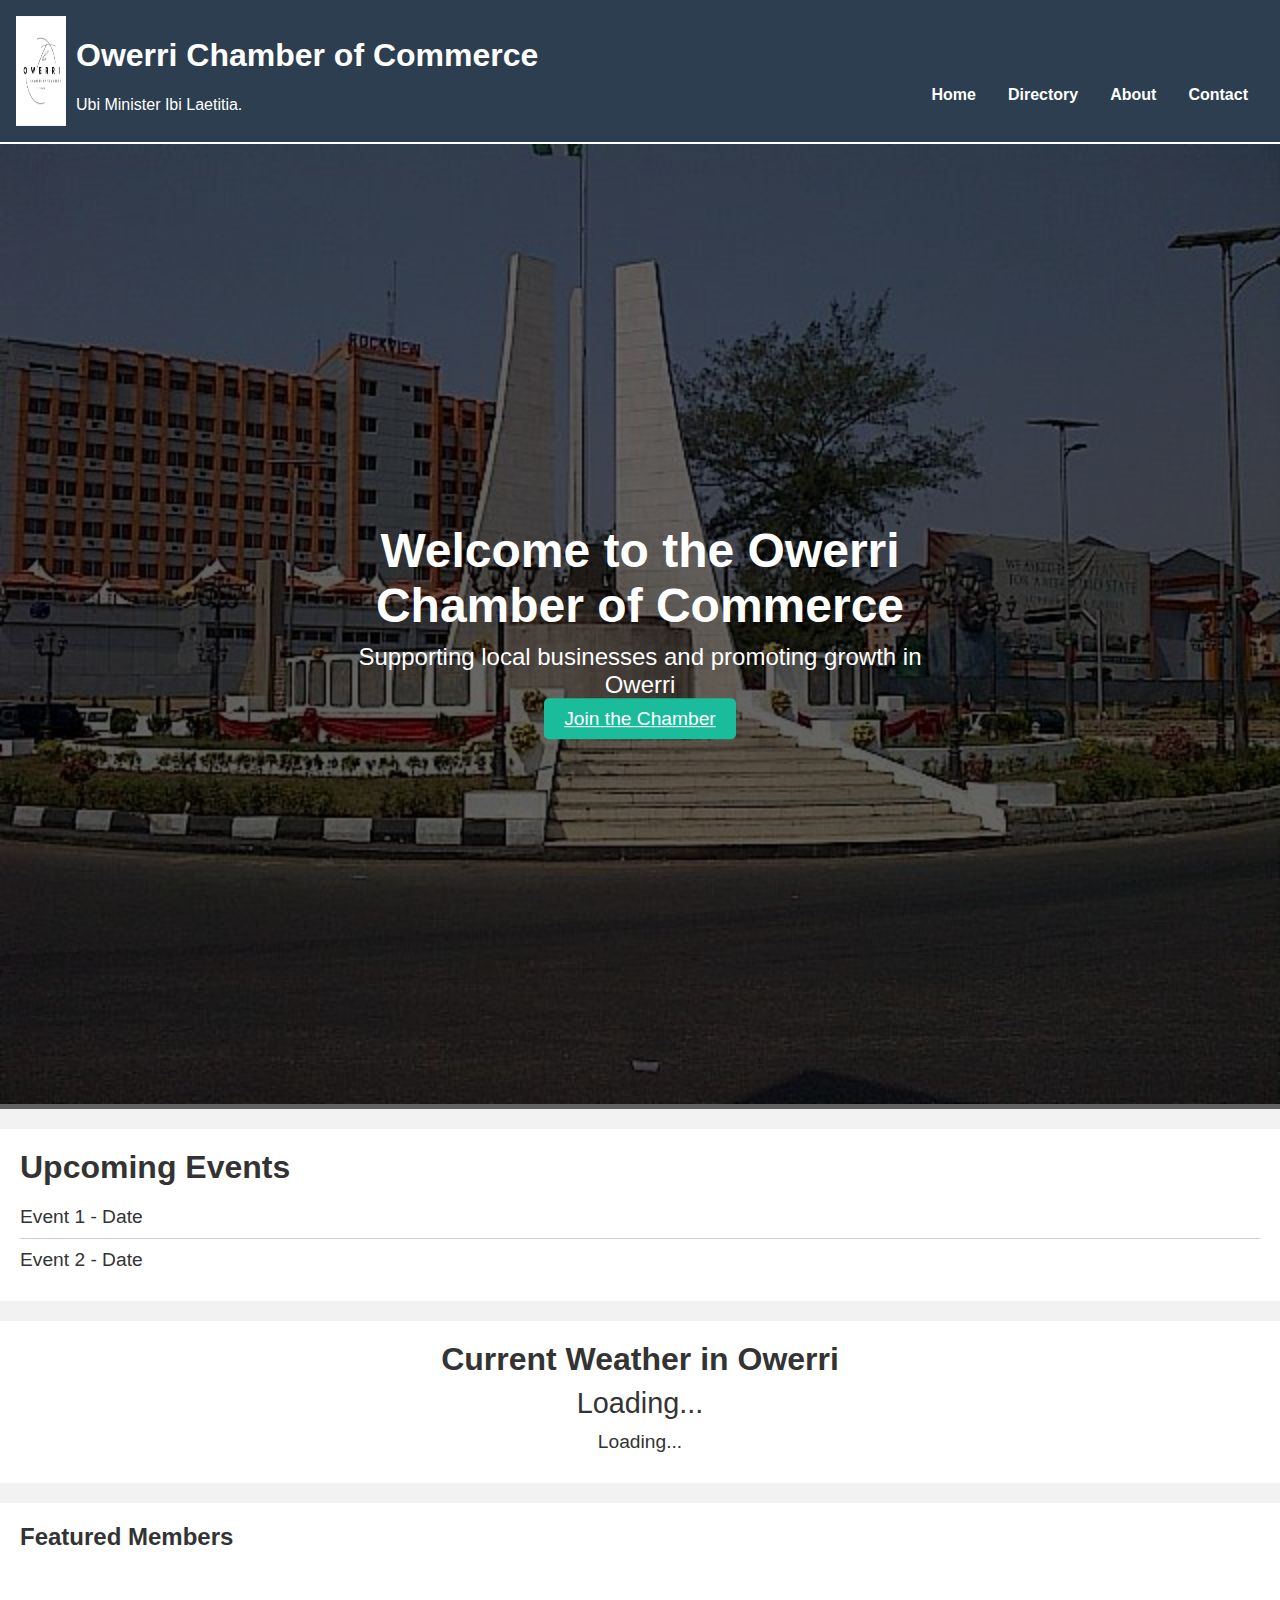
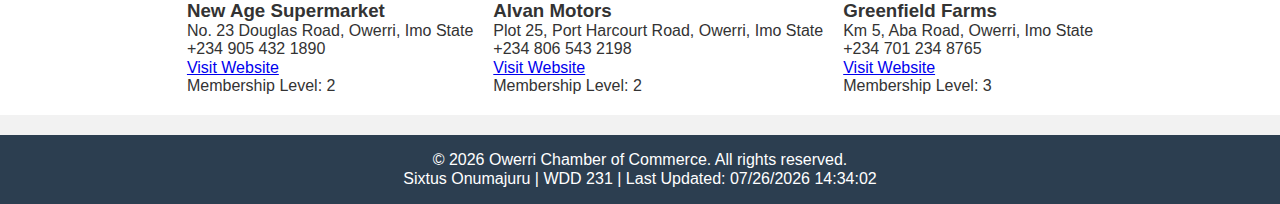
==== chamber/index.html @ 74a71326 "added chanber index.html" ====
<!DOCTYPE html>
<html lang="en">

<head>
    <meta charset="UTF-8">
    <meta name="viewport" content="width=device-width, initial-scale=1.0">
    <meta name="description" content="Owerri Chamber of Commerce - Business Directory">
    <meta name="author" content="Sixtus Onumajuru">
    <title>Owerri Chamber of Commerce - Business Directory</title>

    <!-- Favicon -->
    <link rel="icon" href="images/favicon.ico" type="image/x-icon">

    <!-- Social Media Meta -->
    <meta property="og:title" content="Owerri Chamber of Commerce Directory">
    <meta property="og:type" content="website">
    <meta property="og:image" content="https://jiggabyte.github.io/wdd231/chamber/images/Owerri.jpg">
    <meta property="og:url" content="https://jiggabyte.github.io/wdd231/chamber/directory.html">

    <!-- CSS -->
    <link rel="stylesheet" href="styles/reset.css">
    <link rel="stylesheet" href="styles/style.css">
</head>

<body>
    <header>
        <div>
            <img src="images/logo.png" alt="Owerri chamber of commerce logo">
            
            <div>
                <h1>Owerri Chamber of Commerce</h1>
                <p> Ubi Minister Ibi Laetitia.</p>
            </div>
        </div>

        <span id="menuBtn"></span>

        <br><br><br><br><br><br>
       
        <nav>
            <ul id="listNav">
                <li class="active"><a href="directory.html">Home</a></li>
                <li><a href="#">Directory</a></li>
                <li><a href="#">About</a></li>
                <li><a href="#">Contact</a></li>
            </ul>
        </nav>
    </header>

    <main>
        <!-- Hero Section -->
    <section class="hero">
       
        <img src="images/hero.jpeg" alt="Owerri City">
        <div class="overlay"></div>
        <div class="hero-text">
            <h1>Welcome to the Owerri Chamber of Commerce</h1>
            <p>Supporting local businesses and promoting growth in Owerri</p>
            <a href="join.html" class="cta-button">Join the Chamber</a>
        </div>

    </section>

    <!-- Current Events Section -->
    <section class="events">
        <h2>Upcoming Events</h2>
        <ul>
            <li>Event 1 - Date</li>
            <li>Event 2 - Date</li>
            <!-- Add more events -->
        </ul>
    </section>

    <!-- Weather Section -->
    <section class="weather">
        <h2>Current Weather in Owerri</h2>
        <p id="current-temperature">Loading...</p>
        <p id="weather-description">Loading...</p>
        <div id="forecast">
            <!-- 3-day forecast goes here -->
        </div>
    </section>

    <!-- Company Spotlight Section -->
    <section class="spotlights">
        <h2>Featured Members</h2>
        <div class="spotlight-container">
            <!-- Spotlighted companies will be injected here using JavaScript -->
        </div>
    </section>
    </main>

    <footer>
        <p>&copy; <span id="currentYear"></span> Owerri Chamber of Commerce. All rights reserved.</p>
        <p>Sixtus Onumajuru | WDD 231 | Last Updated: <span id="lastModified"></span></p>
    </footer>

    <!-- JavaScript -->
    <script src="scripts/script.js" defer></script>
</body>

</html>
---- chamber/styles/style.css ----
/* Basic reset */
* {
    margin: 0;
    padding: 0;
    box-sizing: border-box;
}

body {
    font-family: Roboto, sans-serif;
    color: #333333;
    background-color: #f2f2f2;
    height: 100%;
}

header {
    background-color: #2c3e50;
    color: #ffffff;
    padding: 1rem;
    text-align: center;
    display: flex;
    justify-content: space-between;
}

header div {
    display: flex;
    flex-direction: row;
}

header div div {
    display: flex;
    flex-direction: column;
    text-align: left;
}

header div img {
    width: 50px;
    margin-right: 10px;
}

.menu {
    display: flex;
    justify-content: center;
}

.menu button {
    margin: 10px;
    padding: 5px;
}

.menu button img {
    width: 25px;
}

nav ul {
    list-style: none;
    display: flex;
    justify-content: center;
    margin-top: 20%;
}

nav ul li {
    margin: 0 1rem;
}

nav ul li a {
    color: #ffffff;
    text-decoration: none;
    font-weight: bold;
}

.hero {
    position: relative;
    text-align: center;
    color: white;
    border-top: 2px solid #ffffff;
}

.hero img {
    width: 100%;
    height: auto;
}

.hero-text {
    position: absolute;
    top: 50%;
    left: 50%;
    transform: translate(-50%, -50%);
    text-align: center;
}

.hero h1 {
    font-size: 3rem;
    margin: 0;
}

.hero p {
    font-size: 1.5rem;
    margin: 10px 0;
}

.overlay {
    position: absolute;
    left: 0;
    top: 0;
    display: block;
    width: 100%;
    height: 100%;
    background-color: rgba(0, 0, 0, 0.6);
}

.cta-button {
    background-color: #1abc9c;
    color: white;
    padding: 10px 20px;
    border-radius: 5px;
    font-size: 1.2rem;
    transition: background-color 0.3s ease;
}

.cta-button:hover {
    background-color: #16a085;
}


.events {
    padding: 20px;
    background-color: #ffffff;
    margin: 20px 0;
}

.events h2 {
    font-size: 2rem;
    margin-bottom: 10px;
}

.events ul {
    list-style-type: none;
    padding: 0;
}

.events ul li {
    padding: 10px 0;
    font-size: 1.2rem;
    border-bottom: 1px solid #ccc;
}

.events ul li:last-child {
    border-bottom: none;
}


.weather {
    background-color: #ffffff;
    padding: 20px;
    text-align: center;
    margin: 20px 0;
}

.weather h2 {
    font-size: 2rem;
}

#current-temperature {
    font-size: 1.8rem;
    margin: 10px 0;
}

#weather-description {
    font-size: 1.2rem;
}

#forecast {
    margin-top: 10px;
}

/* Company Spotlight Section */
.spotlights {
    padding: 20px;
    background-color: #ffffff;
    margin: 20px 0;
}

.spotlights h2 {
    margin-bottom: 50px;
}

.spotlight-container {
    display: flex;
    flex-wrap: wrap;
    gap: 20px;
    justify-content: center;
}

.spotlight {
    background-color: #f7f7f7;
    padding: 15px;
    border: 1px solid #ccc;
    text-align: center;
    width: 100%;
    max-width: 300px;
}

.spotlight img {
    max-width: 100px;
    height: auto;
    margin-bottom: 10px;
}

.spotlight h3 {
    font-size: 1.5rem;
    margin-bottom: 5px;
}

.spotlight p {
    font-size: 1rem;
    margin: 5px 0;
}

footer {
    position: relative;
    bottom: 0;
    background-color: #2c3e50;
    color: #ffffff;
    text-align: center;
    padding: 1rem;
    width: 100%;
}

#listNav {
    display: flex;
}

@media screen and (max-width: 768px) {
    header {
        display: flex;
        flex-direction: column;
        padding-left: 0;
        padding-right: 0;
        padding-bottom: 0;
    }

    header div {
        margin-left: 20px;
        margin-right: 20px;
    }

    header div img {
        width: 100px;
    }

    .active {
        background-color: #666;
        margin: 0;
        padding: 10px;
  
    }

    #menuBtn::before {
        content: "\2630";
        text-align: right;
        position: absolute;
        top: 170px;
        right: 10px;
        margin-top: 50px;
        margin-right: 50px;
        font-size: 1.5em;
    }

    #menuBtn.open::before {
        content: "X";
        text-align: right;
        position: absolute;
        top: 170px;
        right: 10px;
        margin-top: 50px;
        margin-right: 50px;
        font-size: 1.5em;
    }

    .close::after {
        display: none;
    }


    body {
        height: auto;
    }

    #listNav {
        display: none;
        flex-direction: column;
        background-color: #333333;
        margin-top: 0;
        margin-left: 0;
        margin-right: 0;
        width: 100%;
    }

    nav ul li {
        margin: 10px;
    }

    .hero h1 {
        font-size: 1.5rem;
    }

    .hero p {
        font-size: 1.5rem;
    }

    .spotlight-container {
        justify-content: space-around;
    }

    .spotlight {
        width: calc(33% - 20px);
    }


    footer {
        position: relative;
        bottom: 0;
        background-color: #2c3e50;
        color: #ffffff;
        text-align: center;
        padding: 1rem;
        width: 100%;
    }
}
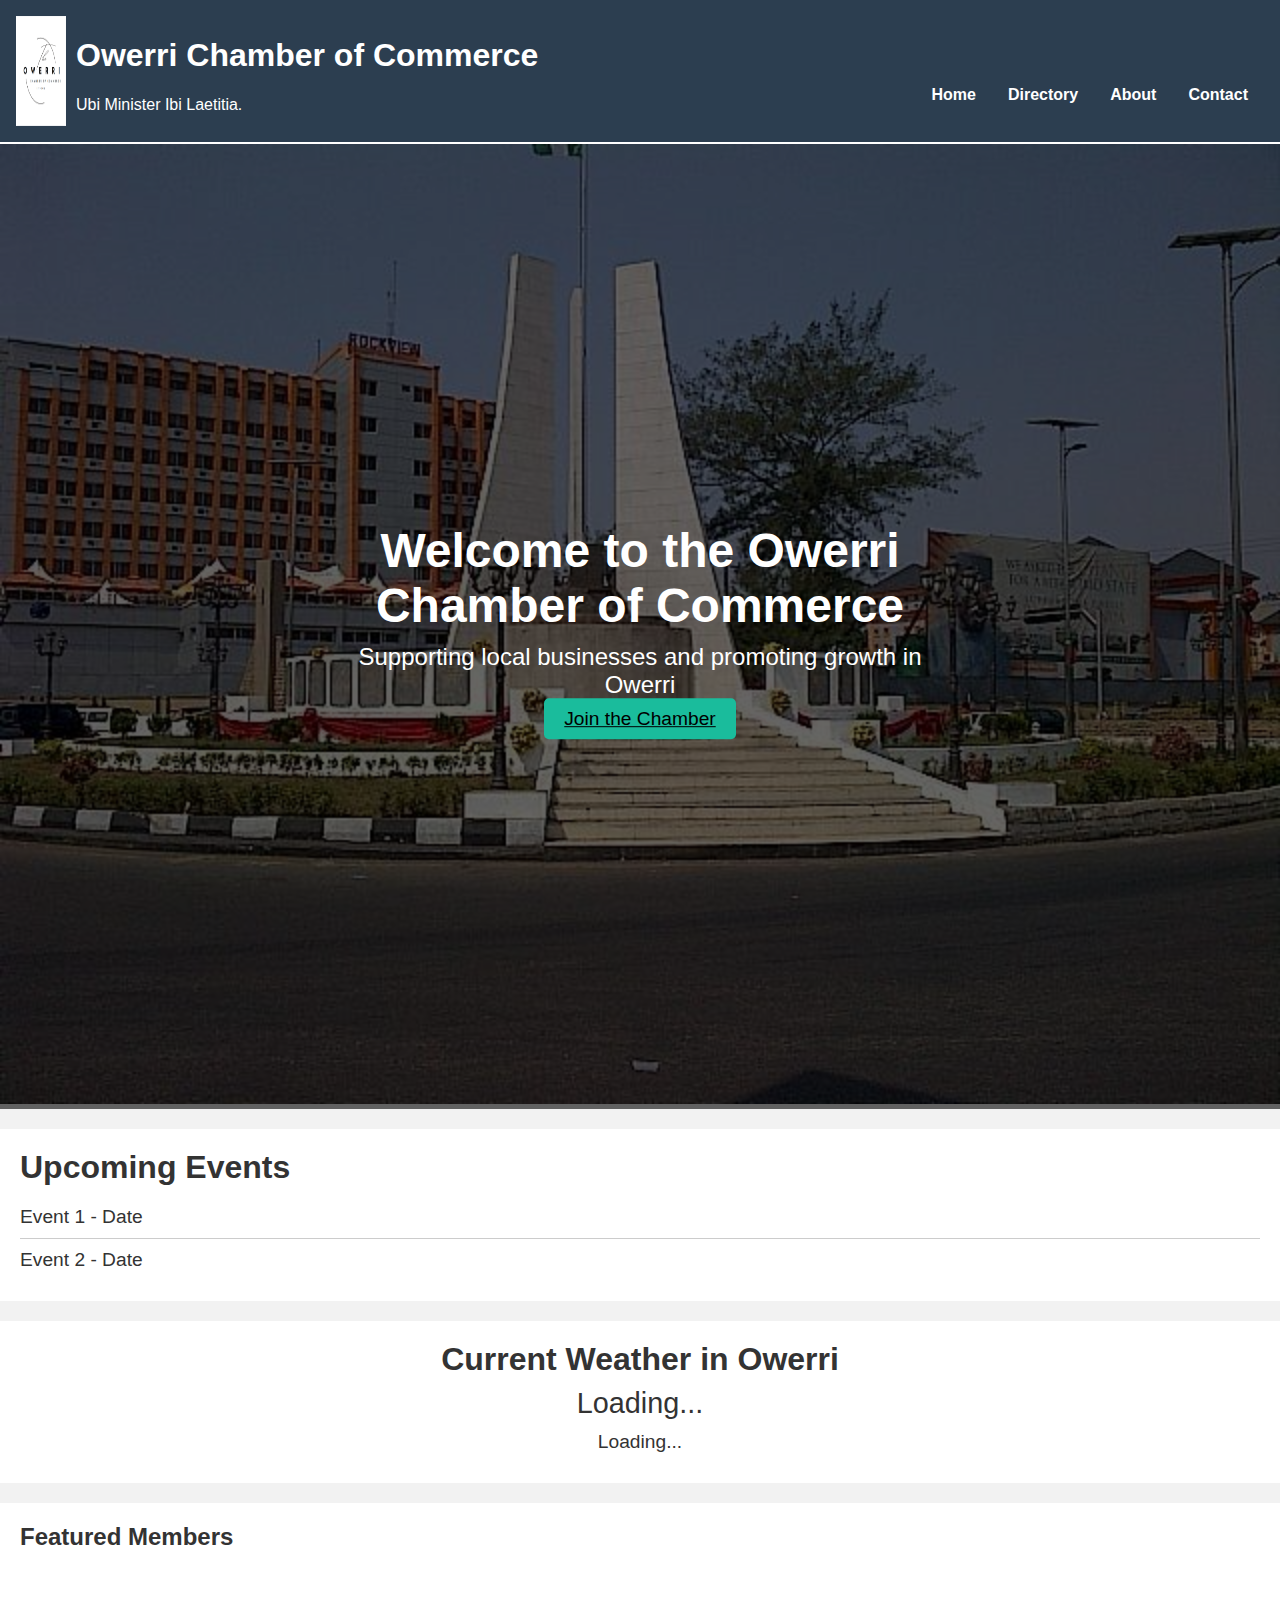
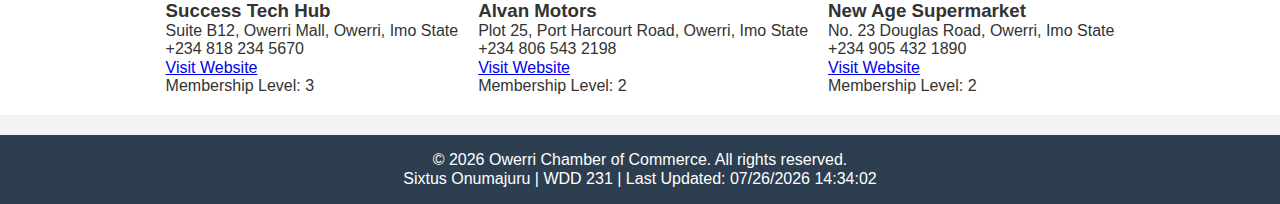
==== commit 41ef936d: "added bug fix" ====
--- a/chamber/index.html
+++ b/chamber/index.html
@@ -39,8 +39,8 @@
        
         <nav>
             <ul id="listNav">
-                <li class="active"><a href="directory.html">Home</a></li>
-                <li><a href="#">Directory</a></li>
+                <li class="active"><a href="index.html">Home</a></li>
+                <li><a href="directory.html">Directory</a></li>
                 <li><a href="#">About</a></li>
                 <li><a href="#">Contact</a></li>
             </ul>
@@ -51,7 +51,7 @@
         <!-- Hero Section -->
     <section class="hero">
        
-        <img src="images/hero.jpeg" alt="Owerri City">
+        <img src="images/hero.jpeg" loading="lazy" alt="Owerri City">
         <div class="overlay"></div>
         <div class="hero-text">
             <h1>Welcome to the Owerri Chamber of Commerce</h1>
--- a/chamber/styles/style.css
+++ b/chamber/styles/style.css
@@ -110,7 +110,7 @@
 
 .cta-button {
     background-color: #1abc9c;
-    color: white;
+    color: #000000;
     padding: 10px 20px;
     border-radius: 5px;
     font-size: 1.2rem;
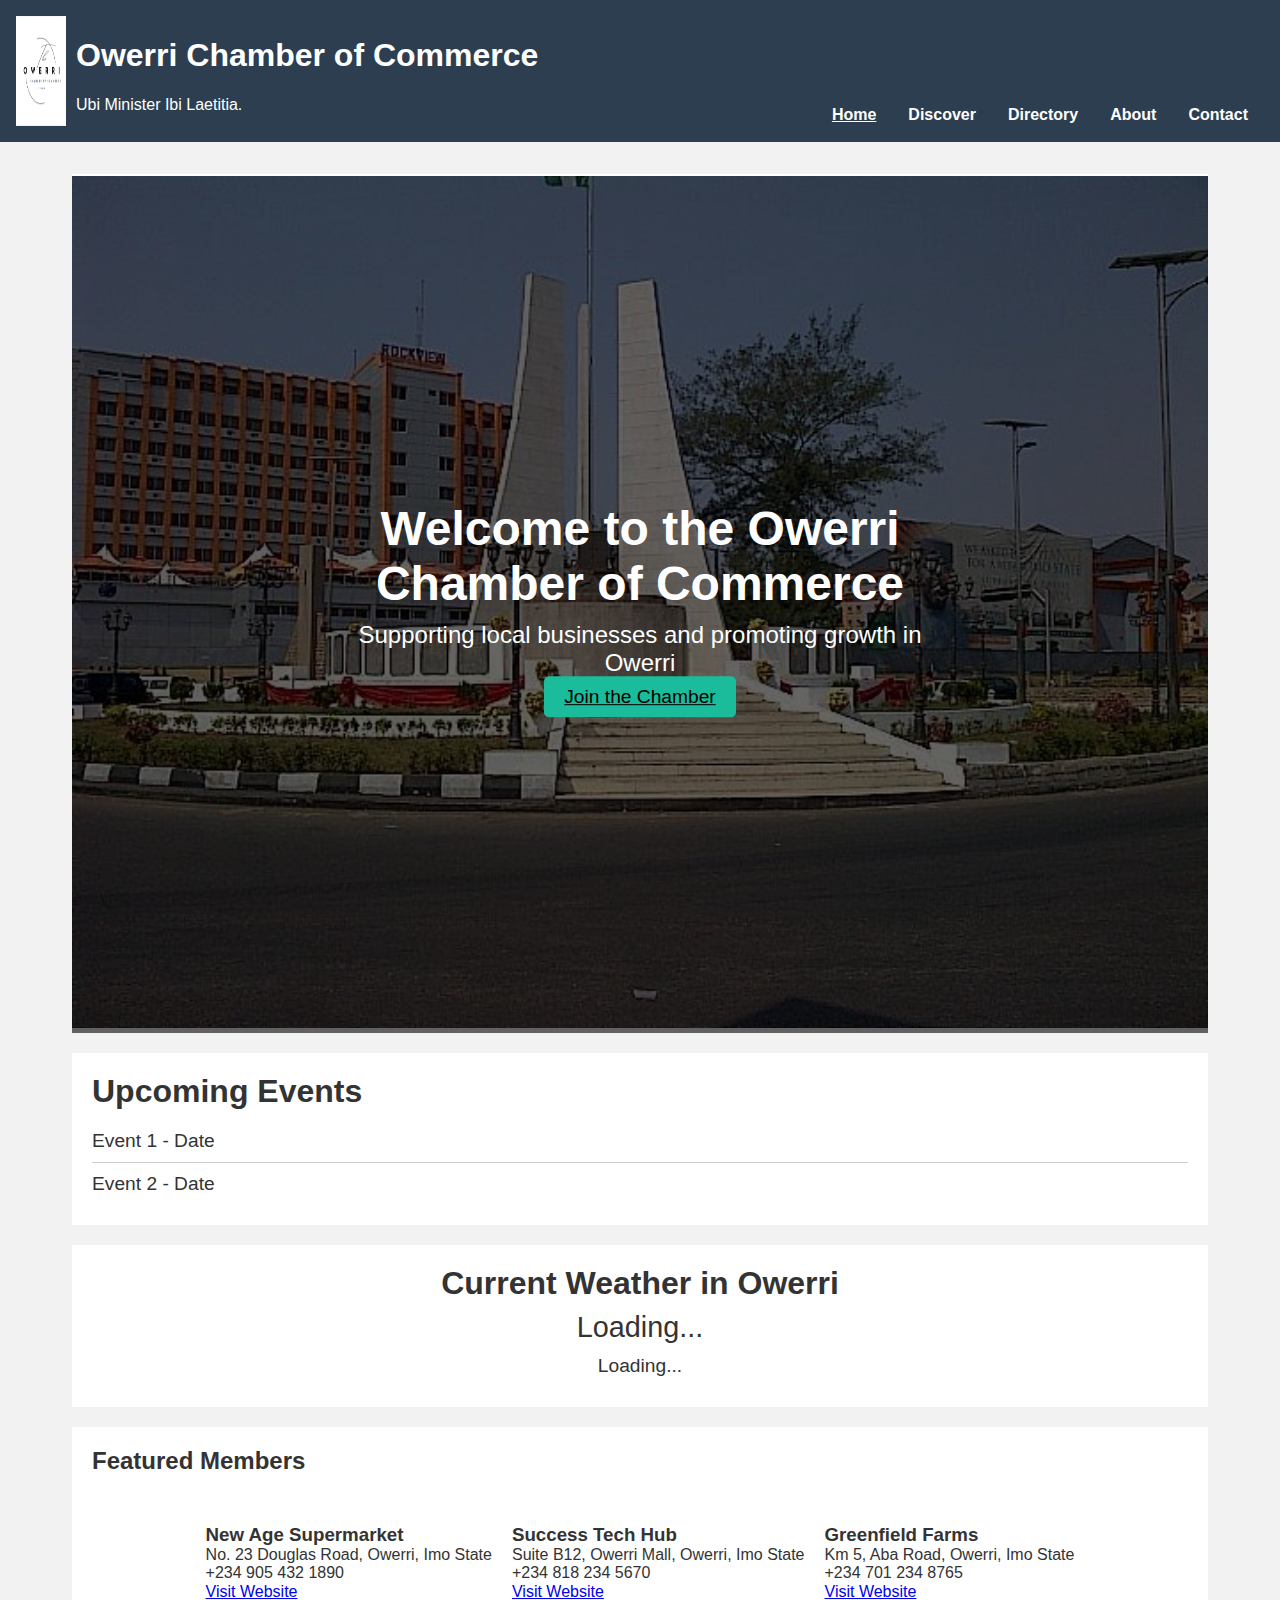
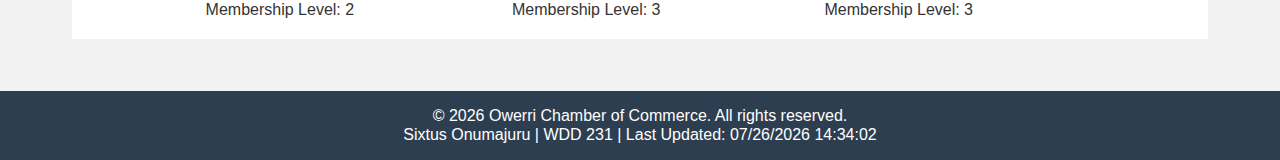
==== commit e1661e8a: "added discover html" ====
--- a/chamber/index.html
+++ b/chamber/index.html
@@ -40,6 +40,7 @@
         <nav>
             <ul id="listNav">
                 <li class="active"><a href="index.html">Home</a></li>
+                <li><a href="discover.html">Discover</a></li>
                 <li><a href="directory.html">Directory</a></li>
                 <li><a href="#">About</a></li>
                 <li><a href="#">Contact</a></li>
--- a/chamber/styles/style.css
+++ b/chamber/styles/style.css
@@ -173,7 +173,6 @@
     margin-top: 10px;
 }
 
-/* Company Spotlight Section */
 .spotlights {
     padding: 20px;
     background-color: #ffffff;
@@ -229,6 +228,230 @@
 #listNav {
     display: flex;
 }
+
+
+.card {
+    opacity: 0;
+    transition: opacity 2s ease-in-out;
+}
+
+.card-loaded .card {
+    opacity: 1;
+}
+
+
+main {
+    max-width: 1200px;
+    margin: 0 auto;
+    padding: 2em;
+}
+
+form {
+    background-color: #ffffff;
+    padding: 2em;
+    border-radius: 8px;
+    box-shadow: 0 4px 8px rgba(0, 0, 0, 0.1);
+    margin-bottom: 2em;
+}
+
+label {
+    display: block;
+    margin-bottom: 0.5em;
+    font-weight: bold;
+}
+
+input[type="text"],
+input[type="email"],
+input[type="tel"],
+select,
+textarea {
+    width: 100%;
+    padding: 0.8em;
+    margin-bottom: 1em;
+    border: 1px solid #ccc;
+    border-radius: 4px;
+    font-size: 1em;
+}
+
+input[type="submit"] {
+    background-color: #2c3e50;
+    color: #ffffff;
+    padding: 0.8em 1.5em;
+    border: none;
+    border-radius: 4px;
+    cursor: pointer;
+    font-size: 1.2em;
+    width: 100%;
+}
+
+input[type="submit"]:hover {
+    background-color: #1b2938;
+}
+
+
+#membership-cards {
+    display: flex;
+    flex-wrap: wrap;
+    gap: 1.5em;
+    margin-top: 2em;
+}
+
+.card {
+    background-color: #fff;
+    padding: 1.5em;
+    border-radius: 8px;
+    box-shadow: 0 4px 6px rgba(0, 0, 0, 0.1);
+    flex: 1 1 calc(25% - 1em);
+    min-width: 250px;
+    text-align: center;    
+    transition: animation-delay 60s, transform 0.3s ease 30s, box-shadow 0.3s ease 30s;
+}
+
+.card h2 {
+    font-size: 1em;
+    margin-bottom: 0.5em;
+}
+
+.card p {
+    font-size: 1em;
+    margin-bottom: 1em;
+}
+
+.card a {
+    color: #2c3e50;
+    text-decoration: none;
+    font-weight: bold;
+    transition: color 0.3s ease;
+}
+
+.card:hover {
+    transform: translateY(-5px);
+    box-shadow: 0 6px 10px rgba(0, 0, 0, 0.2);
+}
+
+.card a:hover {
+    color: #1b2938;
+}
+
+.modal {
+    display: none;
+    position: fixed;
+    z-index: 1;
+    left: 0;
+    top: 0;
+    width: 100%;
+    height: 100%;
+    background-color: rgba(0, 0, 0, 0.5);
+}
+
+.modal-content {
+    background-color: #fff;
+    margin: 15% auto;
+    padding: 20px;
+    border-radius: 8px;
+    width: 80%;
+    max-width: 500px;
+    text-align: center;
+}
+
+.modal .close {
+    color: #333;
+    float: right;
+    font-size: 1.5em;
+    font-weight: bold;
+}
+
+.modal .close:hover,
+.modal .close:focus {
+    color: #000;
+    text-decoration: none;
+    cursor: pointer;
+}
+
+main.thank-you {
+    text-align: center;
+    padding: 2em;
+    height: 100vh;
+}
+
+main.thank-you p {
+    font-size: 1.2em;
+    margin-bottom: 1em;
+}
+
+main.thank-you strong {
+    color: #2c3e50;
+}
+
+.active {
+    text-decoration: underline;
+}
+
+.main {
+    display: flex;
+    flex-direction: row;
+}
+
+.member-cards {
+    margin-top: 100px;
+}
+
+.member-form {
+    width: 100%;
+}
+
+.member-dialog {
+    width: 80%;
+    margin-left: 10px;
+}
+
+
+.grid-container {
+    display: grid;
+    grid-template-columns: 1fr 3fr;
+    gap: 20px;
+    margin: 20px;
+}
+
+.sidebar {
+    background-color: #f2f2f2;
+    padding: 20px;
+    border-radius: 8px;
+}
+
+.gallery {
+    background-color: #fff;
+    padding: 20px;
+    border-radius: 8px;
+}
+
+.photo-grid {
+    display: grid;
+    grid-template-columns: repeat(auto-fill, minmax(200px, 1fr));
+    gap: 10px;
+}
+
+.photo-grid figure {
+    margin: 0;
+    position: relative;
+    overflow: hidden;
+    border-radius: 8px;
+}
+
+figure img {
+    width: 100%;
+    height: auto;
+    display: block;
+    transition: transform 0.3s ease, box-shadow 0.3s ease;
+}
+
+figure:hover img {
+    transform: scale(1.05);
+    box-shadow: 0 4px 10px rgba(0, 0, 0, 0.3);
+}
+
+
+
 
 @media screen and (max-width: 768px) {
     header {
@@ -252,7 +475,7 @@
         background-color: #666;
         margin: 0;
         padding: 10px;
-  
+        text-decoration: underline;
     }
 
     #menuBtn::before {
@@ -326,4 +549,46 @@
         padding: 1rem;
         width: 100%;
     }
+
+    .hero-text {
+        position: absolute;
+        top: 50%;
+        left: 50%;
+        transform: translate(-50%, -50%);
+        text-align: center;
+        width: 100%;
+    }
+    
+    .hero h1 {
+        font-size: 1.7em;
+    }
+    
+    .hero p {
+        font-size: 1.2em;
+    }
+
+    .cta-button {
+        width: 200px;
+    }
+
+    .main {
+        display: flex;
+        flex-direction: column;
+    }
+
+    .member-dialog {
+        width: 80%;
+        margin: 10px auto;
+    }
+
+    .grid-container {
+        grid-template-columns: 1fr;
+    }
+
+    figure img:hover {
+        transform: none; /* Disable hover effect on mobile */
+    }
+
+
+
 }